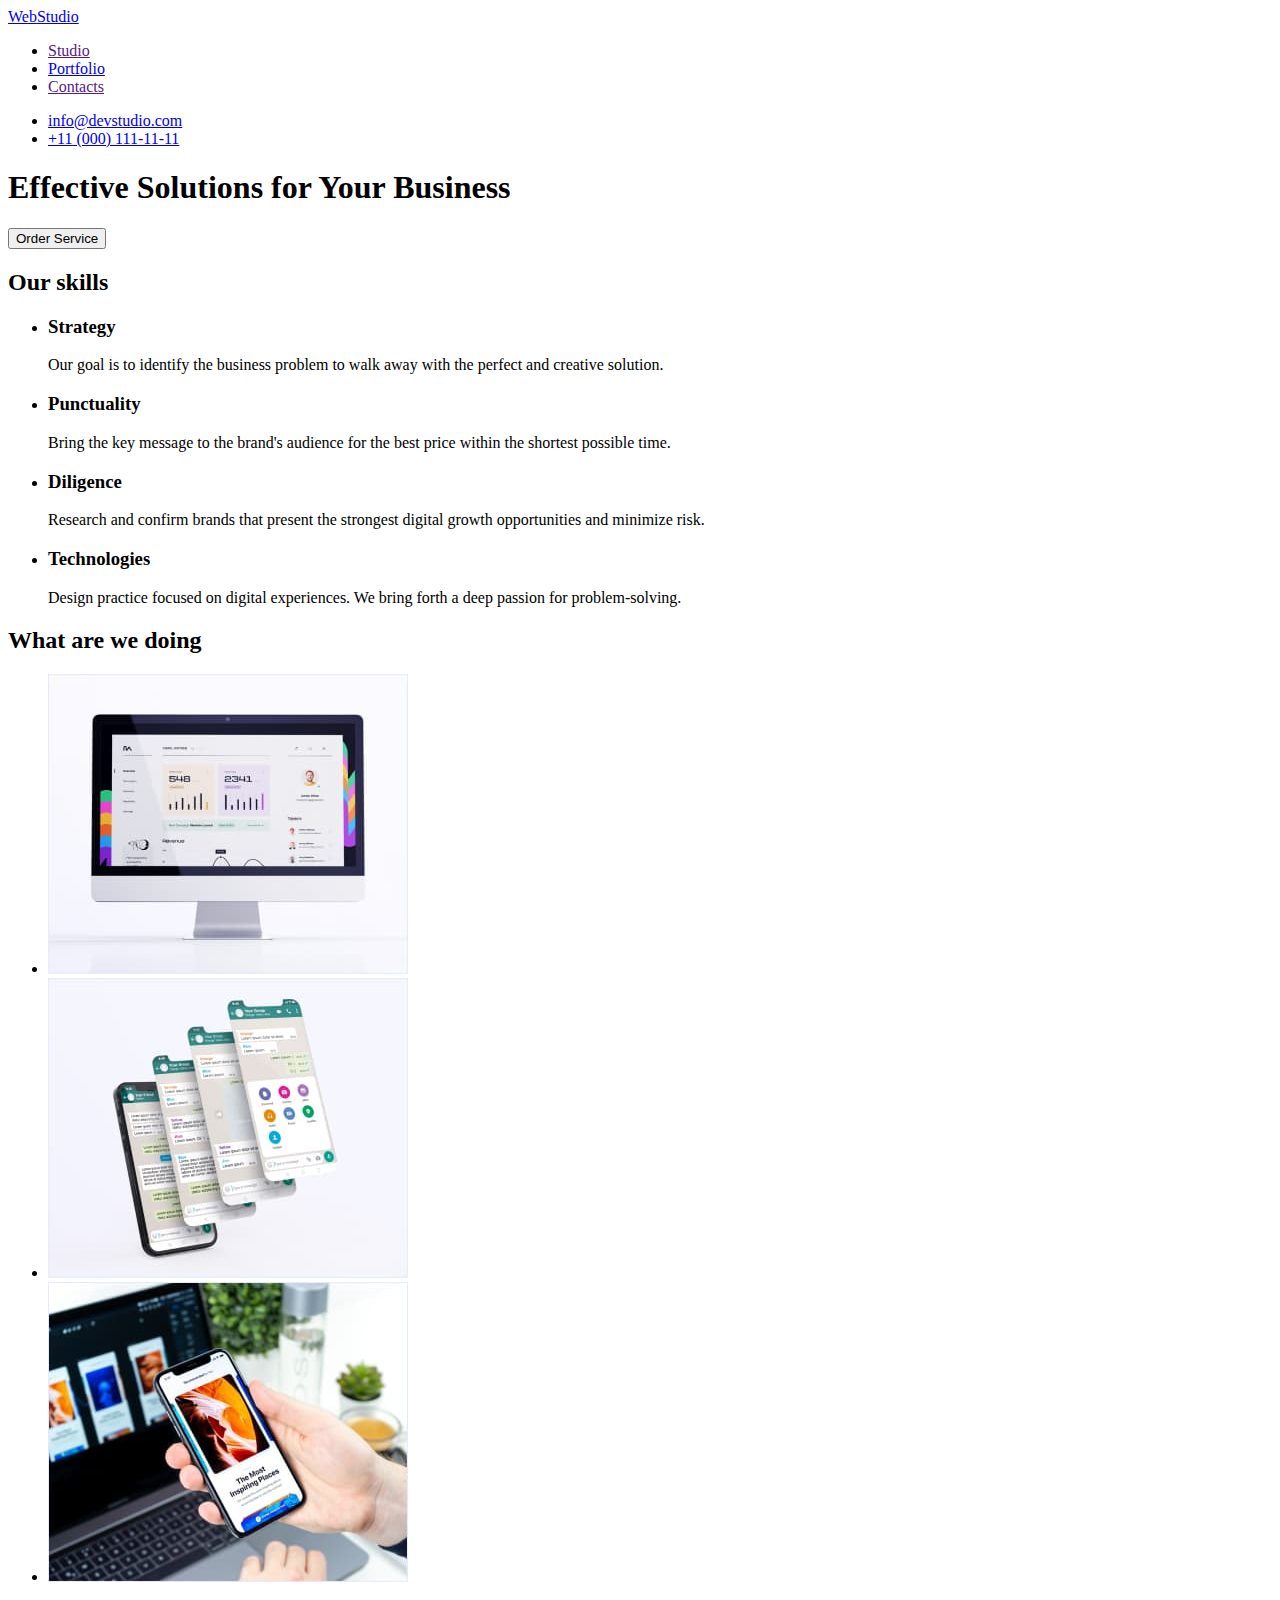
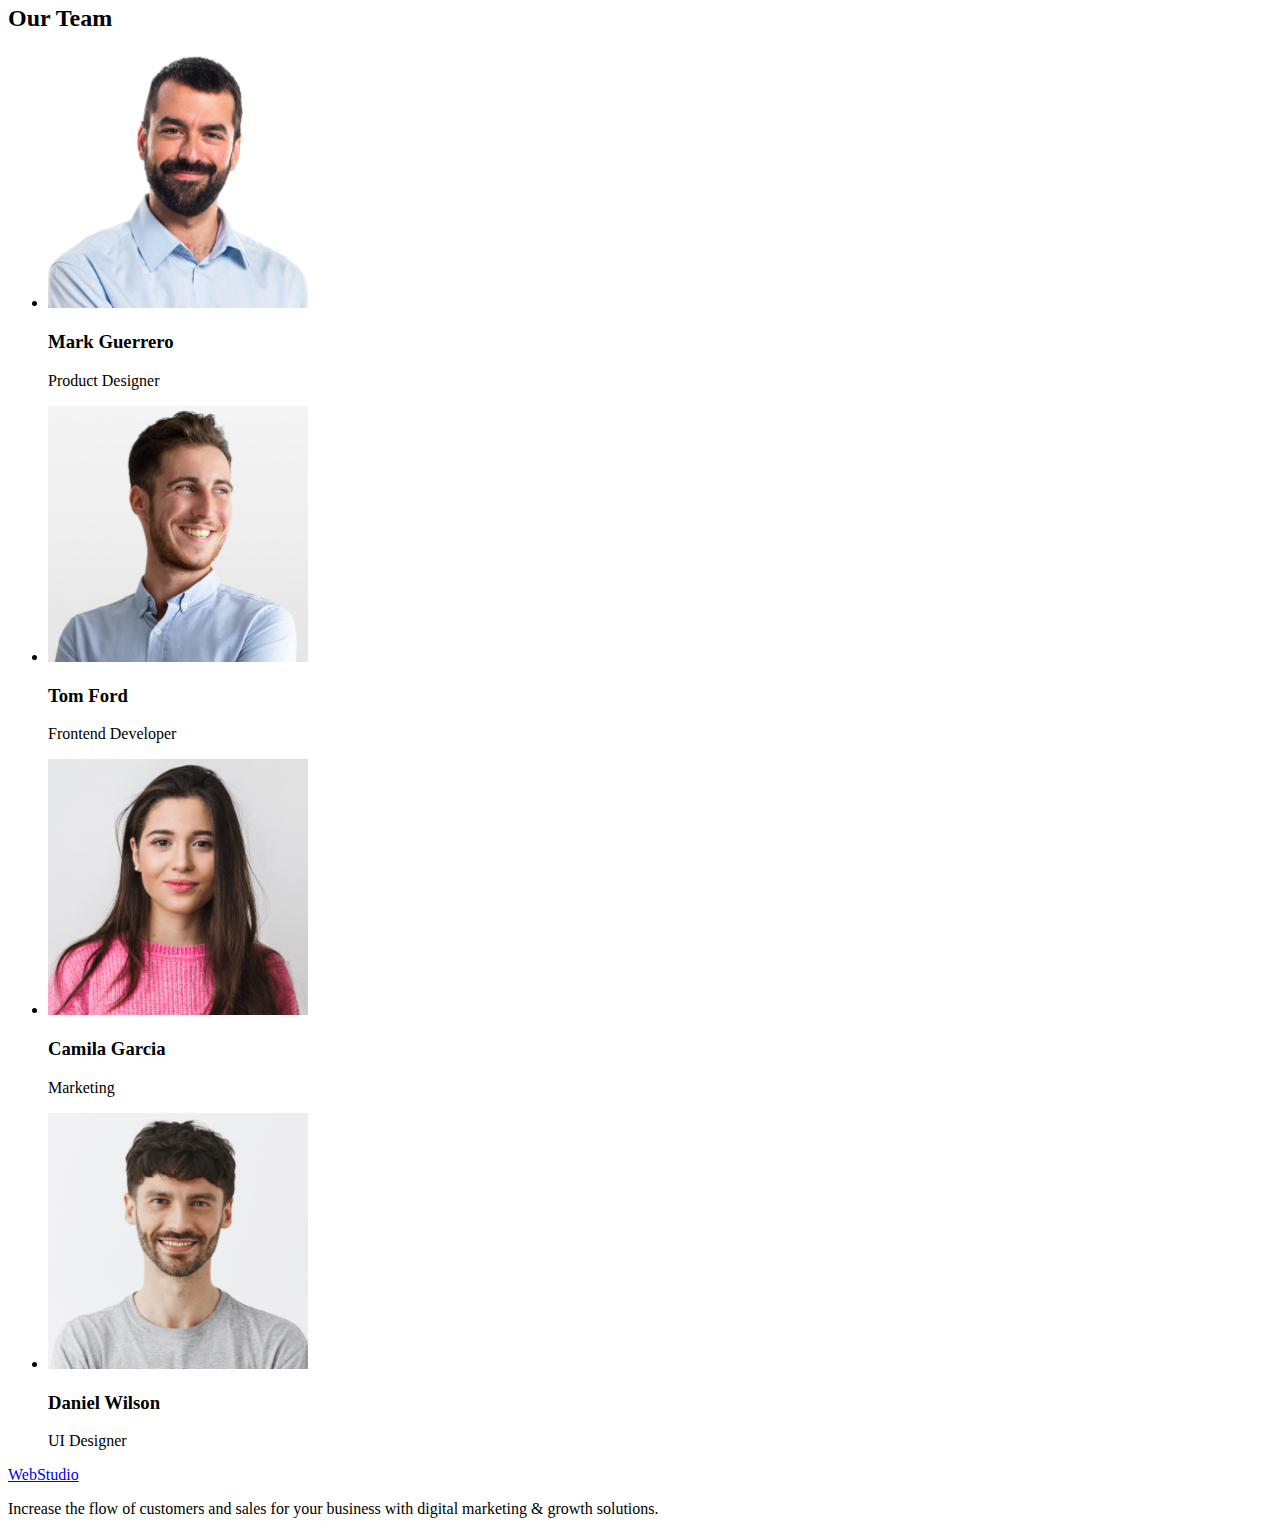
==== index.html @ de846ee4 "1 commit" ====
<!DOCTYPE html>
<html lang="en">
  <head>
    <meta charset="UTF-8" />
    <meta http-equiv="X-UA-Compatible" content="IE=edge" />
    <meta name="viewport" content="width=device-width, initial-scale=1.0" />
    <title>Main</title>
  </head>
  <body>
    <header>
      <nav>
        <a href="./index.html">Web<span>Studio</span></a>
        <ul>
          <li><a href="">Studio</a></li>
          <li><a href="./portfolio.html">Portfolio</a> </li>
          <li><a href="">Contacts</a></li>
        </ul>
      </nav>
      <ul>
        <li><a href="mailto:info@devstudio.com">info@devstudio.com</a></li>
        <li><a href="tel:+110001111111">+11 (000) 111-11-11</a></li>
      </ul> 
    </header>
    <main>
      <section>
        <h1>Effective Solutions for Your Business</h1>
        <button type="button">Order Service</button>
      </section>
      <section>
        <h2>Our skills</h2>
        <ul>
          <li>
            <h3>Strategy</h3>
            <p>
              Our goal is to identify the business problem to walk away with the
              perfect and creative solution.
            </p>
          </li>
          <li>
            <h3>Punctuality</h3>
            <p>
              Bring the key message to the brand's audience for the best price
              within the shortest possible time.
            </p>
          </li>
          <li>
            <h3>Diligence</h3>
            <p>
              Research and confirm brands that present the strongest digital
              growth opportunities and minimize risk.
            </p>
          </li>
          <li>
            <h3>Technologies</h3>
            <p>
              Design practice focused on digital experiences. We bring forth a
              deep passion for problem-solving.
            </p>
          </li>
        </ul>
      </section>
      <section>
        <h2>What are we doing</h2>
        <ul>
          <li>
            <img src="./images/main/programs.jpg" alt="Programs" width="360" />
          </li>
          <li>
            <img src="./images/main/messendgers.jpg" alt="Messendgers" width="360"/>
          </li>
          <li>
            <img
              src="./images/main/aplications.jpg" alt="Aplications" width="360"/>
          </li>
        </ul>
      </section>
      <section>
        <h2>Our Team</h2>
        <ul>
          <li>
            <img src="./images/main/img.jpg" alt="Mark's photo" width="260" />
            <h3>Mark Guerrero</h3>
            <p>Product Designer</p>
          </li>
          <li>
            <img src="./images/main/img_2.jpg" alt="Tom's photo" width="260" />
            <h3>Tom Ford</h3>
            <p>Frontend Developer</p>
          </li>
          <li>
            <img src="./images/main/img_3.jpg" alt="Camila's photo" width="260" />
            <h3>Camila Garcia</h3>
            <p>Marketing</p>
          </li>
          <li>
            <img src="./images/main/img_4.jpg" alt="Daniel's photo" width="260" />
            <h3>Daniel Wilson</h3>
            <p>UI Designer</p>
          </li>
        </ul>
      </section>
    </main>
    <footer>
      <a href="/index.html">Web<span>Studio</span></a>
      <p>
        Increase the flow of customers and sales for your business with digital
        marketing & growth solutions.
      </p>
    </footer>
  </body>
</html>
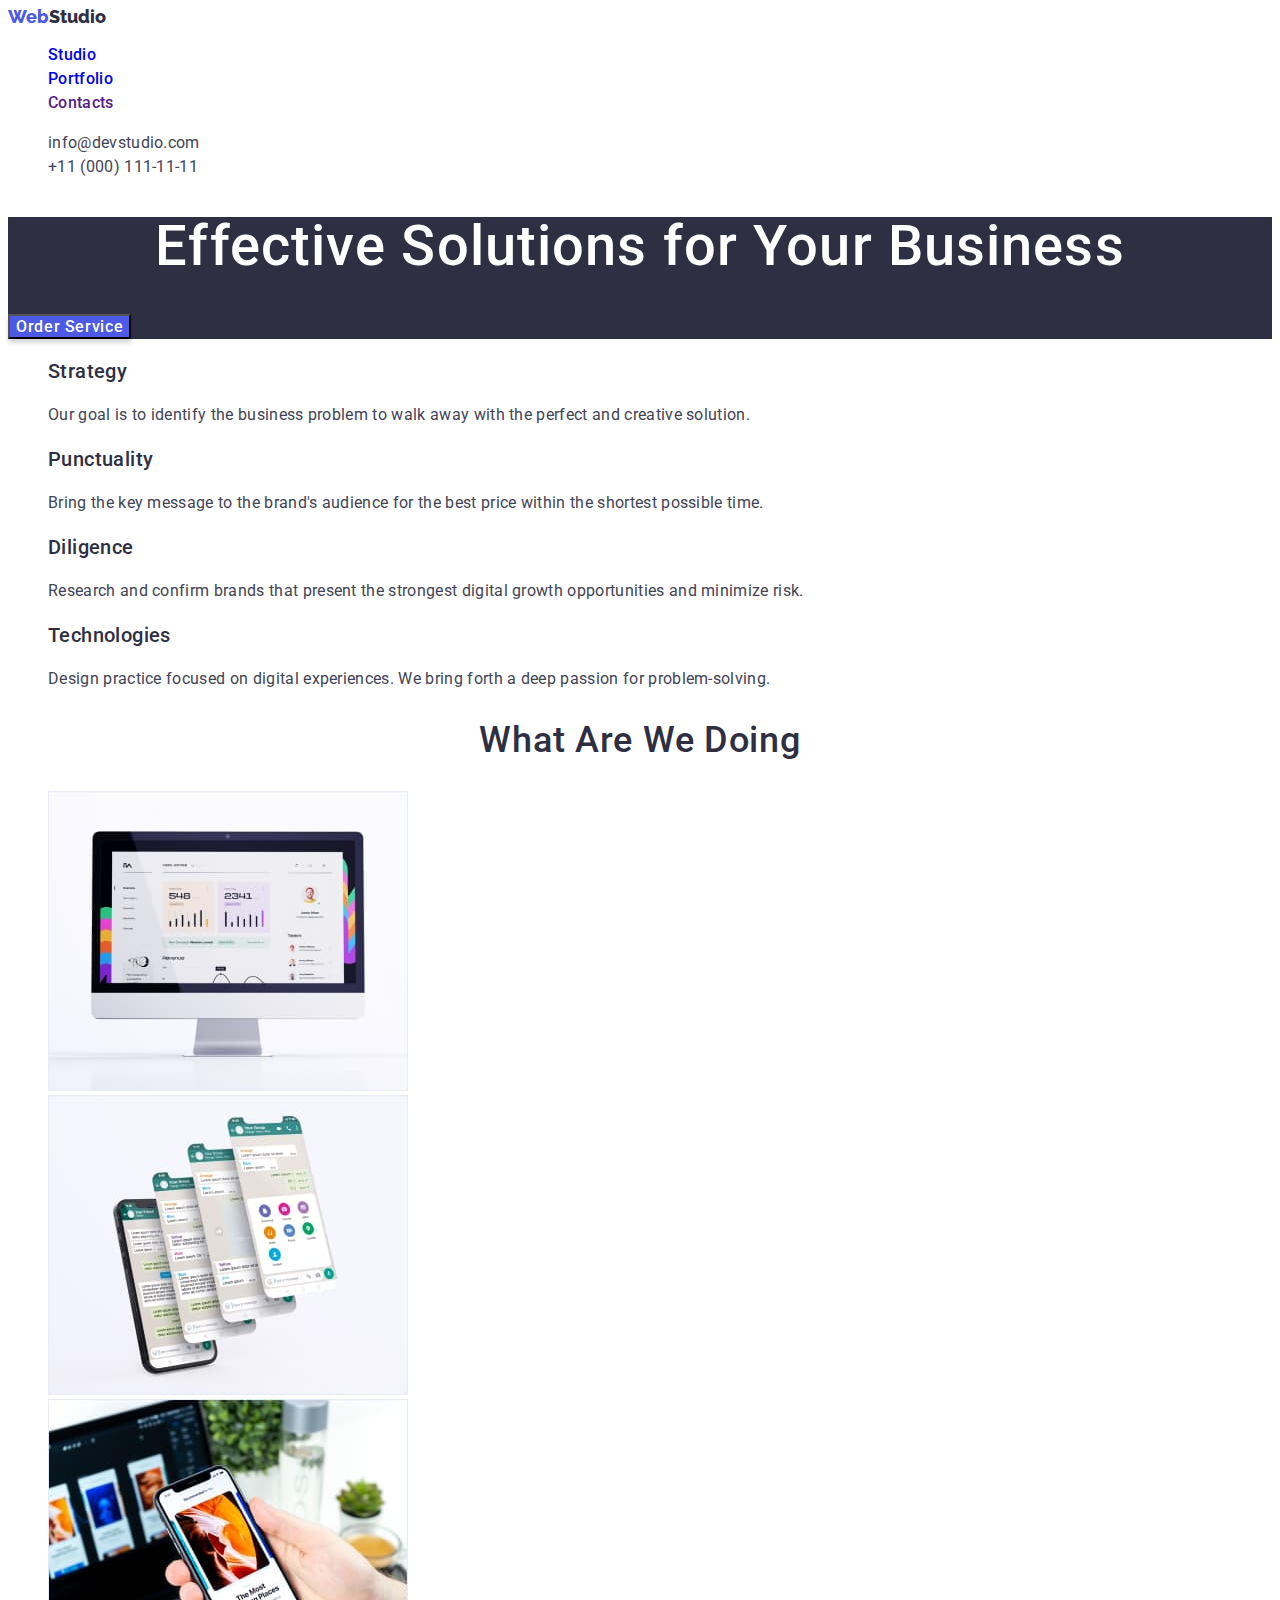
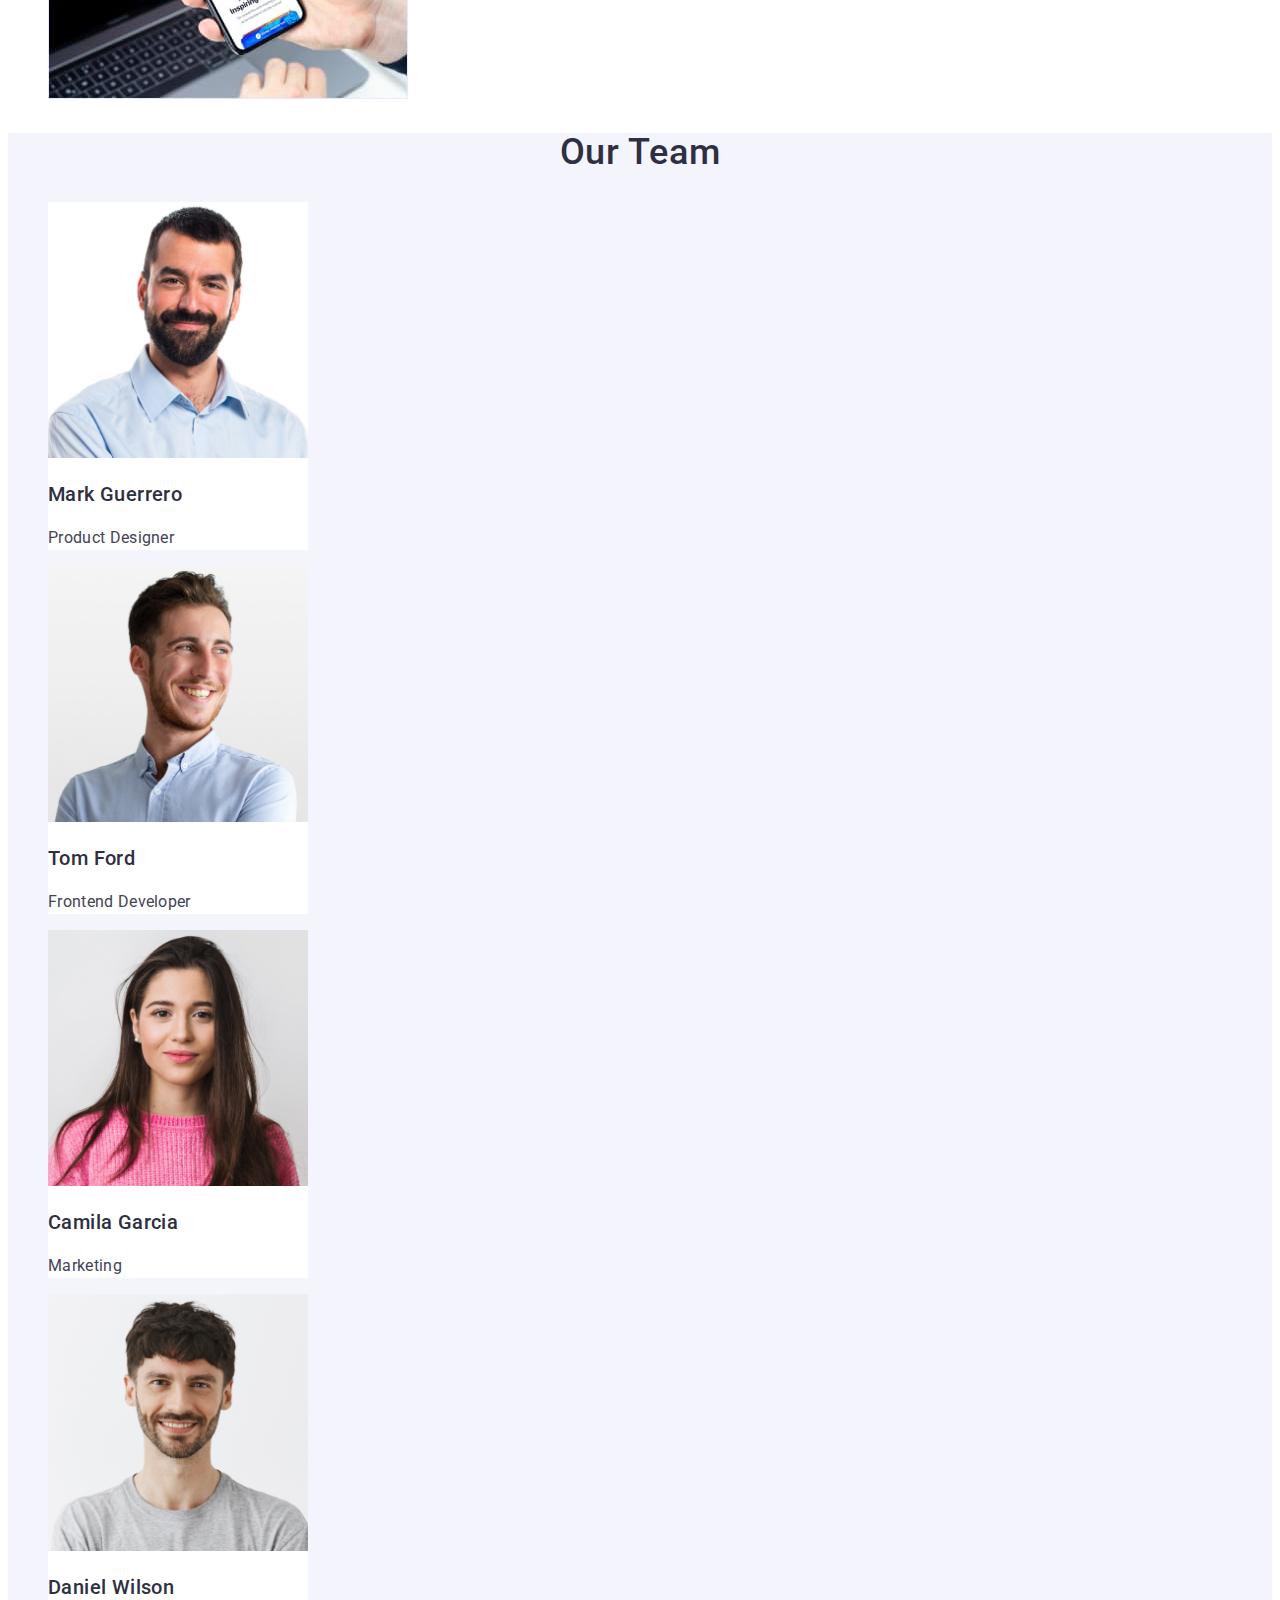
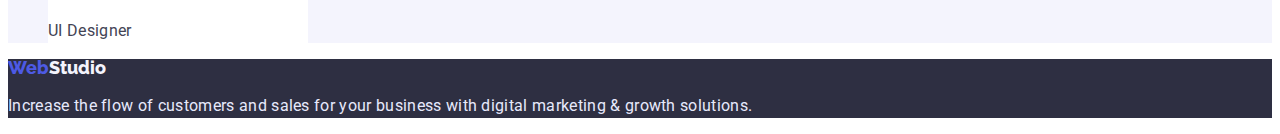
==== commit 01882536: "second commit" ====
--- a/index.html
+++ b/index.html
@@ -5,54 +5,58 @@
     <meta http-equiv="X-UA-Compatible" content="IE=edge" />
     <meta name="viewport" content="width=device-width, initial-scale=1.0" />
     <title>Main</title>
+    <link rel="stylesheet" href="./css/styles.css">
+    <link rel="preconnect" href="https://fonts.googleapis.com">
+    <link rel="preconnect" href="https://fonts.gstatic.com" crossorigin>
+    <link href="https://fonts.googleapis.com/css2?family=Raleway:wght@800&family=Roboto:wght@400;500&display=swap" rel="stylesheet">    
   </head>
   <body>
     <header>
       <nav>
-        <a href="./index.html">Web<span>Studio</span></a>
-        <ul>
-          <li><a href="">Studio</a></li>
-          <li><a href="./portfolio.html">Portfolio</a> </li>
-          <li><a href="">Contacts</a></li>
+        <a href="./index.html" class="logo-1 link">Web<span class="logo-2">Studio</span></a>
+        <ul class="list">
+          <li><a href="./index.html" class="header-link link">Studio</a></li>
+          <li><a href="./portfolio.html" class="header-link link">Portfolio</a> </li>
+          <li><a href="" class="header-link link">Contacts</a></li>
         </ul>
       </nav>
-      <ul>
-        <li><a href="mailto:info@devstudio.com">info@devstudio.com</a></li>
-        <li><a href="tel:+110001111111">+11 (000) 111-11-11</a></li>
+      <ul class="list">
+        <li><a href="mailto:info@devstudio.com" class="header-contacts link">info@devstudio.com</a></li>
+        <li><a href="tel:+110001111111" class="header-contacts link">+11 (000) 111-11-11</a></li>
       </ul> 
     </header>
     <main>
-      <section>
-        <h1>Effective Solutions for Your Business</h1>
-        <button type="button">Order Service</button>
+      <section class="main-section">
+        <h1 class="main-title">Effective Solutions for Your Business</h1>
+        <button type="button" class="main-btn">Order Service</button>
       </section>
       <section>
-        <h2>Our skills</h2>
-        <ul>
+        <h2 class="visually-hidden">Our skills</h2>
+        <ul class="list">
           <li>
-            <h3>Strategy</h3>
-            <p>
+            <h3 class="skill">Strategy</h3>
+            <p class="about-skill">
               Our goal is to identify the business problem to walk away with the
               perfect and creative solution.
             </p>
           </li>
           <li>
-            <h3>Punctuality</h3>
-            <p>
+            <h3 class="skill">Punctuality</h3>
+            <p class="about-skill">
               Bring the key message to the brand's audience for the best price
               within the shortest possible time.
             </p>
           </li>
           <li>
-            <h3>Diligence</h3>
-            <p>
+            <h3 class="skill">Diligence</h3>
+            <p class="about-skill">
               Research and confirm brands that present the strongest digital
               growth opportunities and minimize risk.
             </p>
           </li>
           <li>
-            <h3>Technologies</h3>
-            <p>
+            <h3 class="skill">Technologies</h3>
+            <p class="about-skill">
               Design practice focused on digital experiences. We bring forth a
               deep passion for problem-solving.
             </p>
@@ -60,10 +64,10 @@
         </ul>
       </section>
       <section>
-        <h2>What are we doing</h2>
-        <ul>
+        <h2 class="about-our-work">What are we doing</h2>
+        <ul class="list">
           <li>
-            <img src="./images/main/programs.jpg" alt="Programs" width="360" />
+            <img src="./images/main/programs.jpg" alt="Programs" width="360"/>
           </li>
           <li>
             <img src="./images/main/messendgers.jpg" alt="Messendgers" width="360"/>
@@ -74,35 +78,35 @@
           </li>
         </ul>
       </section>
-      <section>
-        <h2>Our Team</h2>
-        <ul>
-          <li>
+      <section class="our-team-section">
+        <h2 class="team-title">Our Team</h2>
+        <ul class="list">
+          <li class="user">
             <img src="./images/main/img.jpg" alt="Mark's photo" width="260" />
-            <h3>Mark Guerrero</h3>
-            <p>Product Designer</p>
+            <h3 class="name-user">Mark Guerrero</h3>
+            <p class="user-work">Product Designer</p>
           </li>
-          <li>
+          <li class="user">
             <img src="./images/main/img_2.jpg" alt="Tom's photo" width="260" />
-            <h3>Tom Ford</h3>
-            <p>Frontend Developer</p>
+            <h3 class="name-user">Tom Ford</h3>
+            <p class="user-work">Frontend Developer</p>
           </li>
-          <li>
+          <li class="user">
             <img src="./images/main/img_3.jpg" alt="Camila's photo" width="260" />
-            <h3>Camila Garcia</h3>
-            <p>Marketing</p>
+            <h3 class="name-user">Camila Garcia</h3>
+            <p class="user-work">Marketing</p>
           </li>
-          <li>
+          <li class="user">
             <img src="./images/main/img_4.jpg" alt="Daniel's photo" width="260" />
-            <h3>Daniel Wilson</h3>
-            <p>UI Designer</p>
+            <h3 class="name-user">Daniel Wilson</h3>
+            <p class="user-work">UI Designer</p>
           </li>
         </ul>
       </section>
     </main>
-    <footer>
-      <a href="/index.html">Web<span>Studio</span></a>
-      <p>
+    <footer class="footer">
+      <a href="./index.html" class="logo-1 link">Web<span class="logo-3">Studio</span></a>
+      <p class="footer-text">
         Increase the flow of customers and sales for your business with digital
         marketing & growth solutions.
       </p>
--- a/css/styles.css
+++ b/css/styles.css
@@ -0,0 +1,211 @@
+body{
+    font-family: 'Roboto', sans-serif;
+    font-size: 16px;
+    color: #434455;
+}
+:root{
+    --color-iris:#4D5AE5;
+    --color-navy-blue:#2E2F42;
+    --color-green:#31D0AA;
+    --color-slate:#434455;
+    --color-light-slate:#8E8F99;
+    --color-cornflower:#E7E9FC;
+    --color-cloud:#F4F4FD;
+}
+.list{
+    list-style: none;
+}
+.link{
+    text-decoration: none;
+}
+.visually-hidden {
+    position: absolute;
+    width: 1px;
+    height: 1px;
+    margin: -1px;
+    border: 0;
+    padding: 0;
+    
+    white-space: nowrap;
+    clip-path: inset(100%);
+    clip: rect(0 0 0 0);
+    overflow: hidden;
+}
+/*---------------   NAVIGATION  ----------------- */
+.logo-1{
+    font-family: 'Raleway', sans-serif;
+    color: var(--color-iris);
+    font-weight: 800;
+    font-size: 18px;
+    line-height: 1.17px;
+}
+.logo-2{
+    font-family: 'Raleway', sans-serif;
+    color: var(--color-navy-blue);
+    font-weight: 800;
+    font-size: 18px;
+    line-height: 1.17px;
+}
+.header-link{
+    font-weight: 500;
+    font-size: 16px;
+    line-height: 1.5;
+    letter-spacing: 0.02em;
+}
+.header-link:hover {
+    color:var(--color-slate)
+}
+.header-link:focus {
+    color: var(--color-iris);
+}
+.header-contacts{
+    font-weight: 400;
+    color: var(--color-slate);
+    font-size: 16px;
+    line-height: 1.5;
+    letter-spacing: 0.02em;
+}
+/*---------------   MAIN  ----------------- */
+.main-section{
+    background-color: var(--color-navy-blue);
+}
+.main-title{
+    color: #ffffff;
+    font-weight: 500;
+    font-size: 56px;
+    line-height: 1.07;
+    letter-spacing: 0.02em;
+    text-align: center;
+}
+.main-btn{
+    font-family:inherit;
+    font-weight: 500;
+    font-size: 16px;
+    line-height: 1.19p;
+    letter-spacing: 0.04em;
+    color: #FFFFFF;
+    background-color: var(--color-iris);
+    box-shadow: 0px 4px 4px rgba(0, 0, 0, 0.15);
+}
+.main-btn:hover{
+    box-shadow: 0px 1px 6px rgba(46, 47, 66, 0.08), 0px 1px 1px rgba(46, 47, 66, 0.16), 0px 2px 1px rgba(46, 47, 66, 0.08);
+}
+.main-btn:focus{
+    background: #404BBF;
+}
+
+/*---------------   SKILLS  ----------------- */
+.skill{
+    font-weight: 500;
+    font-size: 20px;
+    line-height: 1.2;
+    color: var(--color-navy-blue);
+    letter-spacing: 0.02em;
+}
+.about-skill{
+    font-size: 16px;
+    line-height: 1.5;
+    letter-spacing: 0.02em;
+    color: var(--color-slate);
+}
+/*---------------   ABOUT OUR WORK  ----------------- */
+.about-our-work{
+    font-weight: 500;
+    font-size: 36px;
+    line-height: 1.11;
+    text-align: center;
+    letter-spacing: 0.02em;
+    text-transform: capitalize;
+    color:var(--color-navy-blue);
+}
+/*---------------   OUR TEAM  ----------------- */
+.our-team-section{
+    background-color: var(--color-cloud);
+}
+.team-title{
+    font-weight: 500;
+    font-size: 36px;
+    line-height: 1.11;
+    text-align: center;
+    letter-spacing: 0.02em;
+    text-transform: capitalize;
+    color:var(--color-navy-blue);
+}
+.user {
+    background-color: #FFFFFF;
+    width: 260px;
+}
+.name-user {
+    font-weight: 500;
+    font-size: 20px;
+    line-height: 1.2;
+    color: var(--color-navy-blue);
+    letter-spacing: 0.02em;
+}
+.user-work {
+    font-size: 16px;
+    line-height: 1.5;
+    letter-spacing: 0.02em;
+    color: var(--color-slate);
+}
+/*---------------   FOOTER  ----------------- */
+.logo-3{
+    font-family: 'Raleway', sans-serif;
+    color: var(--color-cloud);
+    font-weight: 800;
+    font-size: 18px;
+    line-height: 1.17px;
+}
+.footer {
+    background-color: var(--color-navy-blue);
+}
+.footer-text {
+    font-size: 16px;
+    line-height: 1.5;
+    letter-spacing: 0.02em;
+    color: var(--color-cornflower);
+}
+/*---------------   PORTFOLIO  ----------------- */
+.filter{
+    font-weight: 500;
+    font-size: 16px;
+    line-height: 1.5;
+    align-items: center;
+    text-align: center;
+    letter-spacing: 0.04em;
+    color: var(--color-iris);
+    background:var(--color-cloud);
+    border: 1px solid var(--color-cornflower);
+    border-radius: 4px;
+}
+.filter:focus{
+    font-weight: 500;
+    font-size: 16px;
+    line-height: 1.5;
+    align-items: center;
+    text-align: center;
+    letter-spacing: 0.04em;
+    color: #FFFFFF;
+    background:var(--color-iris);
+    box-shadow: 0px 3px 1px rgba(0, 0, 0, 0.1), 0px 2px 1px rgba(0, 0, 0, 0.08), 0px 2px 2px rgba(0, 0, 0, 0.12);
+    border-radius: 4px;
+}
+.project{
+    background-color: #FFFFFF;
+    border: 0.5px solid #F4F4FD;
+    box-shadow: 0px 1px 6px rgba(46, 47, 66, 0.08);
+    width: 360px;
+}
+.project-name{
+    font-weight: 500;
+    font-size: 20px;
+    line-height: 1.2;
+    letter-spacing: 0.02em;
+    color: var(--color-navy-blue);
+}
+.project-type{
+    font-size: 16px;
+    line-height: 1.5;
+    letter-spacing: 0.02em;
+    color: var(--color-slate);
+}